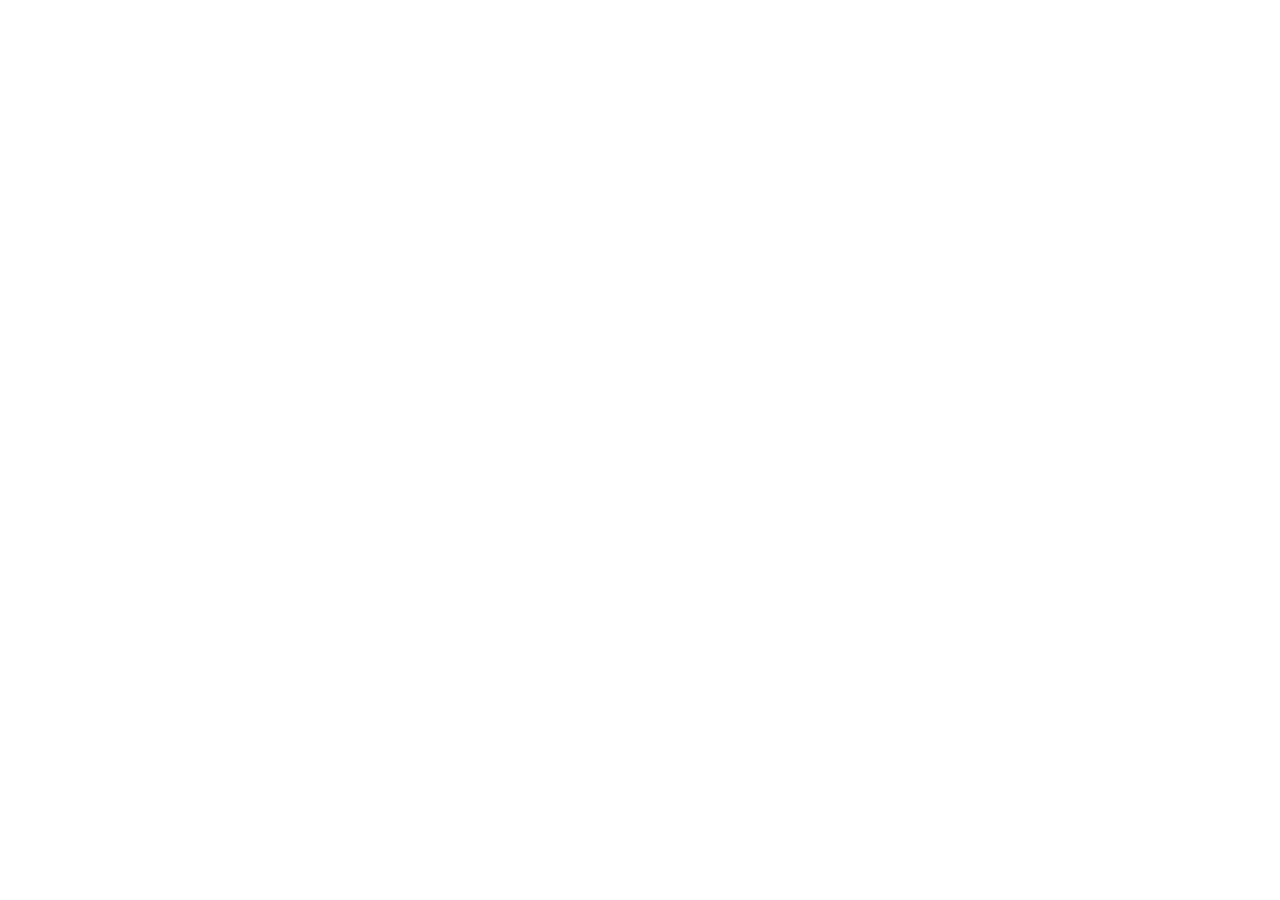
==== movie.html @ 46ea6512 "11/10/26 Création des pages js, Création des Components Header/Footer; Créations lien script dans le" ====
<!DOCTYPE html>
<html lang="fr">
<head>
    <meta charset="UTF-8">
    <meta name="viewport" content="width=device-width, initial-scale=1.0">
    <title>Movie</title>
</head>
<body>
    <header id="header"></header>
    <main>

    </main>
    <footer id="footer"></footer>
    <script src="assets/components/header.js"></script>
    <script src="assets/components/footer.js"></script>
    <script src="assets/js/movie.js"></script>
</body>
</html>
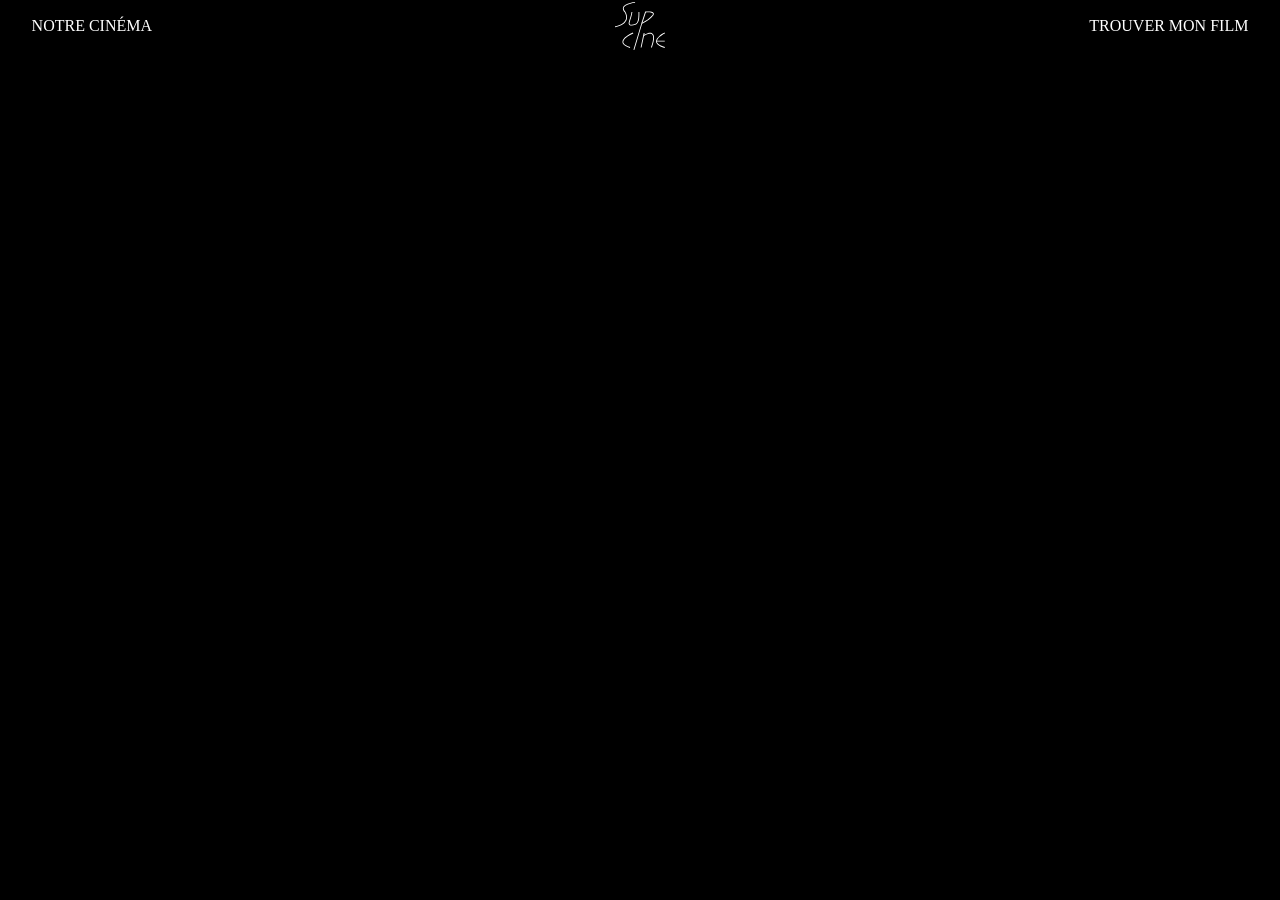
==== commit f015cc2b: "11/10/26 Création du header et de ses fonctionnalités; Insertion du logo; Modifiaction du CSS pour l" ====
--- a/movie.html
+++ b/movie.html
@@ -3,6 +3,7 @@
 <head>
     <meta charset="UTF-8">
     <meta name="viewport" content="width=device-width, initial-scale=1.0">
+    <link rel="stylesheet" href="./assets/css/style.css">
     <title>Movie</title>
 </head>
 <body>
--- a/assets/css/style.css
+++ b/assets/css/style.css
@@ -0,0 +1,92 @@
+/* #region *** GENERAL *** */
+
+body {
+    background-color: black;
+    color: white;
+    width: 100%;
+    min-height: 100vh;
+    margin: 0;
+}
+
+.container {
+    padding-inline: 2rem;
+    display: flex;
+    flex-direction: column;
+    flex-wrap: wrap;
+    justify-content: start;
+    align-self: start;
+    align-items: flex-start;
+}
+
+@media screen and (min-width: 792px) {
+    .container {
+        padding-inline: 8rem;
+        padding-block: 2rem;
+    }
+}
+
+/* #region *** HEADER *** */
+
+.headerNav {
+    display: flex;
+    flex-direction: column;
+    align-items: center;
+    max-width: 100%;
+    padding-inline: 30px;
+}
+
+.headerNav a:nth-of-type(2) {
+    order: -1;
+}
+
+.headerNav a {
+    display: flex;
+    height: fit-content;
+    padding: 0.1rem;
+    color: inherit;
+    text-decoration: none;
+    text-transform: uppercase;
+}
+
+.headerNav a:hover, .headerNav a:focus {
+    text-decoration: underline;
+}
+
+@media screen and (min-width: 792px) {
+    .headerNav {
+        display: grid;
+        grid-template-columns: repeat(3, 1fr);
+    }
+
+    .headerNav a:nth-of-type(2) {
+        order: inherit;
+    }
+    
+    .headerNav :nth-of-type(2) {
+        justify-content: center;
+    }
+
+    .headerNav a:last-of-type {
+        justify-content: flex-end;
+    }
+}
+
+/* #endregion *** HEADER *** */
+
+/* #region *** FOOTER *** */
+
+/* #endregion *** FOOTER *** */
+
+/* #endregion *** GENERAL *** */
+
+/* #region *** Page : INDEX *** */
+
+/* #endregion *** Page : INDEX *** */
+
+/* #region *** Page : SEARCH *** */
+
+/* #endregion *** Page : SEARCH *** */
+
+/* #region *** Page : MOVIE *** */
+
+/* #endregion Page : MOVIE *** */
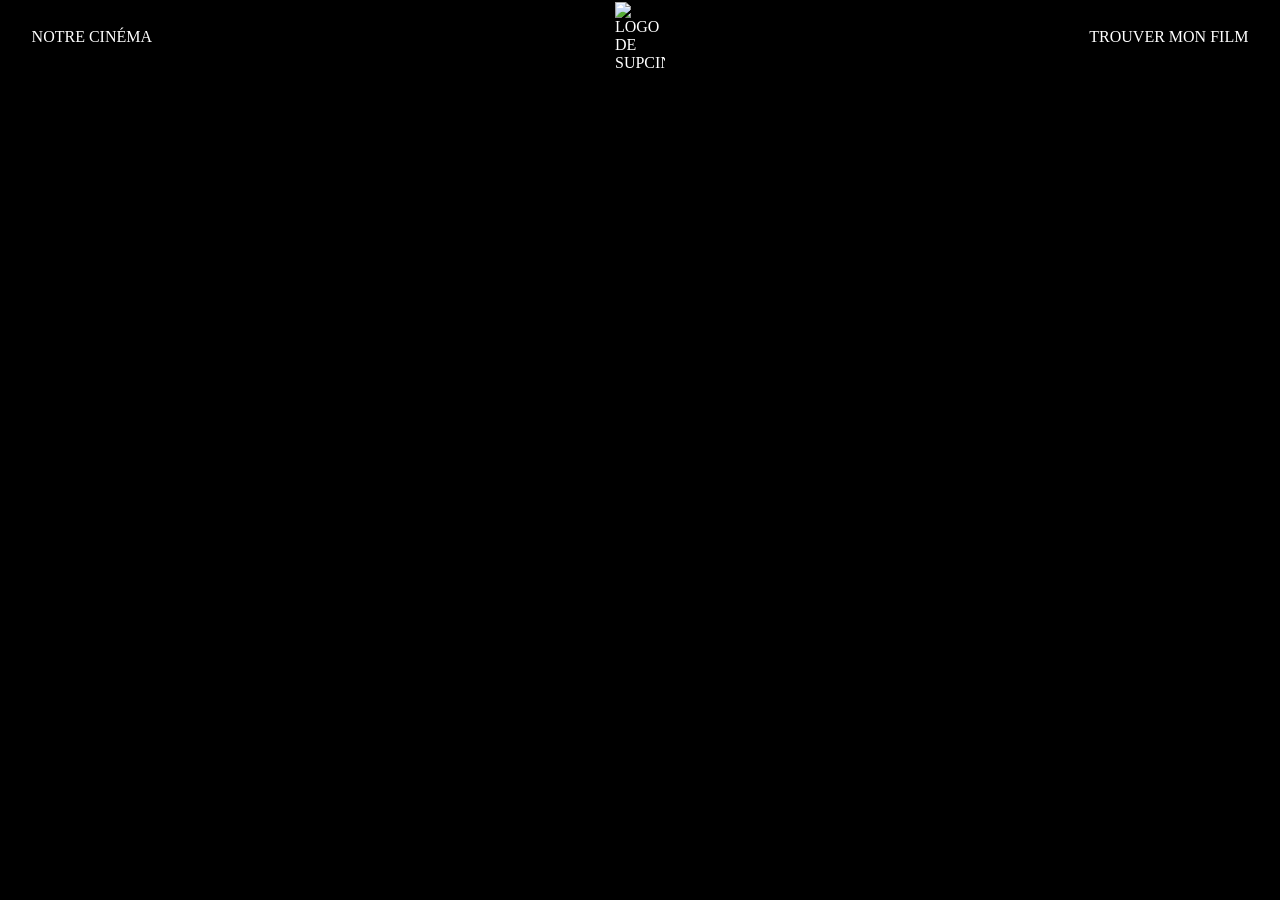
==== commit 02dfa0e2: "Modif : name stylesheet CSS; Modif Logos" ====
--- a/movie.html
+++ b/movie.html
@@ -3,8 +3,9 @@
 <head>
     <meta charset="UTF-8">
     <meta name="viewport" content="width=device-width, initial-scale=1.0">
-    <link rel="stylesheet" href="./assets/css/style.css">
-    <title>Movie</title>
+    <link rel="icon" href="./assets/img/logoBgcBlack.svg" type="image/x-icon">
+    <link rel="stylesheet" href="./assets/css/styles.css">
+    <title>Film</title>
 </head>
 <body>
     <header id="header"></header>
--- a/assets/css/styles.css
+++ b/assets/css/styles.css
@@ -0,0 +1,92 @@
+/* #region *** GENERAL *** */
+
+body {
+    background-color: black;
+    color: white;
+    width: 100%;
+    min-height: 100vh;
+    margin: 0;
+}
+
+.container {
+    padding-inline: 2rem;
+    display: flex;
+    flex-direction: column;
+    flex-wrap: wrap;
+    justify-content: start;
+    align-self: start;
+    align-items: flex-start;
+}
+
+@media screen and (min-width: 792px) {
+    .container {
+        padding-inline: 8rem;
+        padding-block: 2rem;
+    }
+}
+
+/* #region *** HEADER *** */
+
+.headerNav {
+    display: flex;
+    flex-direction: column;
+    align-items: center;
+    max-width: 100%;
+    padding-inline: 30px;
+}
+
+.headerNav a:nth-of-type(2) {
+    order: -1;
+}
+
+.headerNav a {
+    display: flex;
+    height: fit-content;
+    padding: 0.1rem;
+    color: inherit;
+    text-decoration: none;
+    text-transform: uppercase;
+}
+
+.headerNav a:hover, .headerNav a:focus {
+    text-decoration: underline;
+}
+
+@media screen and (min-width: 792px) {
+    .headerNav {
+        display: grid;
+        grid-template-columns: repeat(3, 1fr);
+    }
+
+    .headerNav a:nth-of-type(2) {
+        order: inherit;
+    }
+    
+    .headerNav :nth-of-type(2) {
+        justify-content: center;
+    }
+
+    .headerNav a:last-of-type {
+        justify-content: flex-end;
+    }
+}
+
+/* #endregion *** HEADER *** */
+
+/* #region *** FOOTER *** */
+
+/* #endregion *** FOOTER *** */
+
+/* #endregion *** GENERAL *** */
+
+/* #region *** Page : INDEX *** */
+
+/* #endregion *** Page : INDEX *** */
+
+/* #region *** Page : SEARCH *** */
+
+/* #endregion *** Page : SEARCH *** */
+
+/* #region *** Page : MOVIE *** */
+
+/* #endregion Page : MOVIE *** */
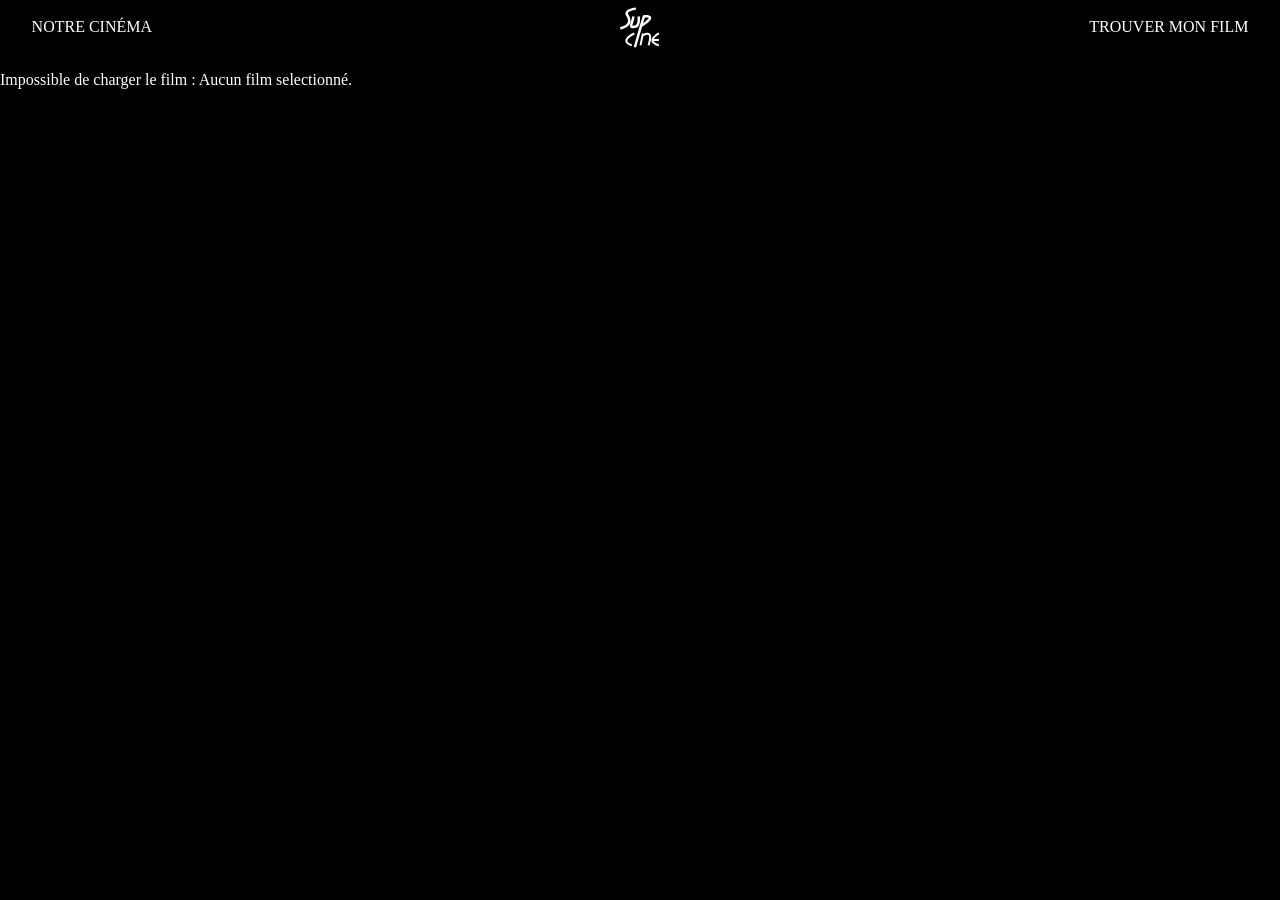
==== commit 9d5f1795: "21/10/26 Modification des fichiers .js en vue d'une refonte du site grâce à des templates pour les c" ====
--- a/movie.html
+++ b/movie.html
@@ -10,11 +10,12 @@
 <body>
     <header id="header"></header>
     <main>
-
+        <p data-message hidden></p>
+        <div data-movieCardContainer></div>
     </main>
     <footer id="footer"></footer>
     <script src="assets/components/header.js"></script>
     <script src="assets/components/footer.js"></script>
-    <script src="assets/js/movie.js"></script>
+    <script type="module" src="assets/js/movie.js"></script>
 </body>
 </html>
--- a/assets/css/styles.css
+++ b/assets/css/styles.css
@@ -85,6 +85,36 @@
 
 /* #region *** Page : SEARCH *** */
 
+#searchBar {
+    border-radius: 5em;
+}
+
+.containerResults {
+    display: grid;
+    grid-template-columns: repeat(auto-fill, minmax(500px, 1fr));
+}
+
+.movieCard {
+    border : 1px solid deeppink;
+}
+
+.posterCard {
+    border : 10px solid pink;
+}
+
+.headerCard {
+    border : 1px solid pink;
+    color : blue;
+}
+
+.bodyCard {
+    border : 1px solid pink;
+}
+
+.hide {
+    display: none;
+}
+
 /* #endregion *** Page : SEARCH *** */
 
 /* #region *** Page : MOVIE *** */
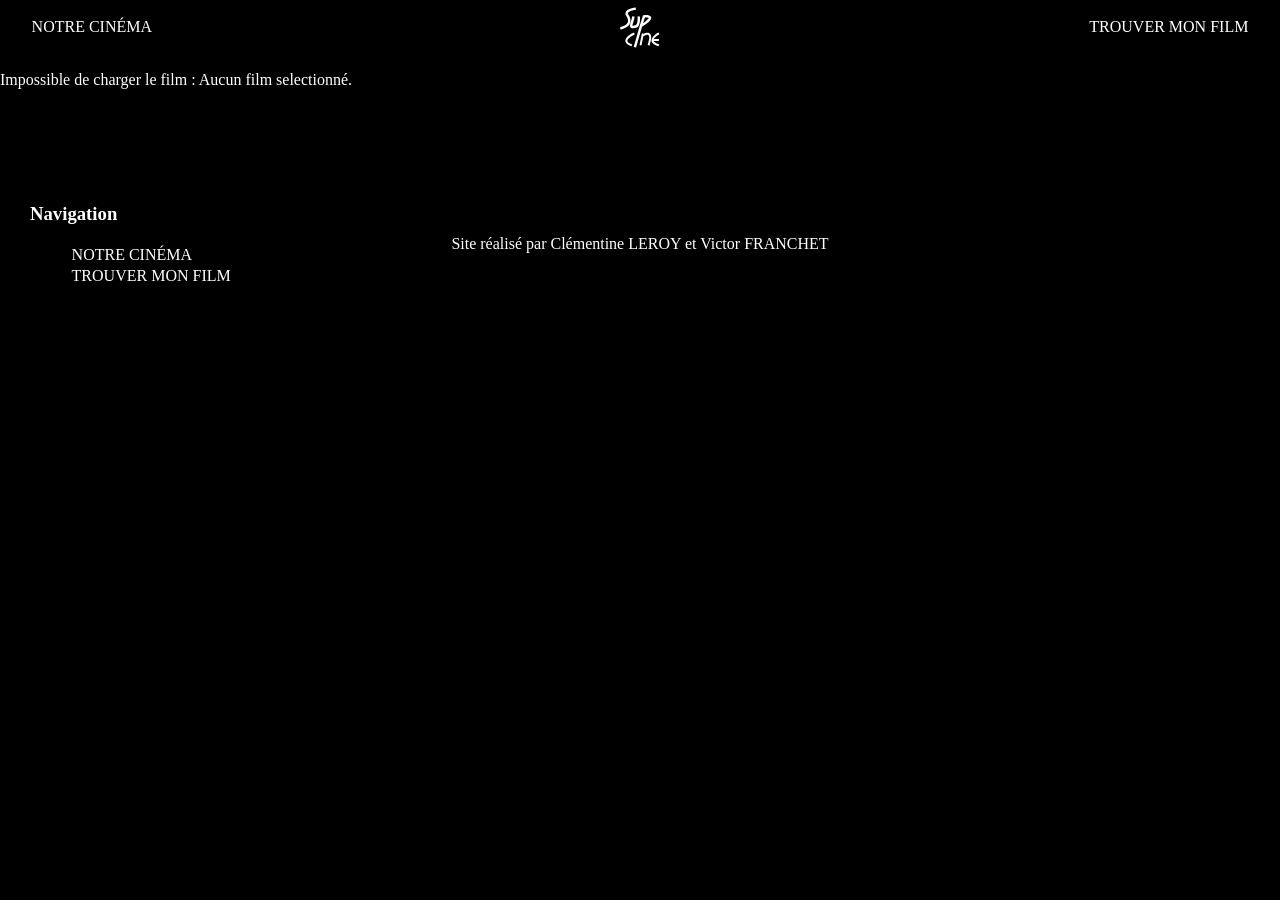
==== commit 1b2d6357: "21/10/26 Modification index : afficher des films de 2024 + CSS  pour les cartes et boutons" ====
--- a/movie.html
+++ b/movie.html
@@ -7,11 +7,11 @@
     <link rel="stylesheet" href="./assets/css/styles.css">
     <title>Film</title>
 </head>
-<body>
+<body id="movie">
     <header id="header"></header>
     <main>
         <p data-message hidden></p>
-        <div data-movieCardContainer></div>
+        <ul data-movieCardContainer class="container"></ul>
     </main>
     <footer id="footer"></footer>
     <script src="assets/components/header.js"></script>
--- a/assets/css/styles.css
+++ b/assets/css/styles.css
@@ -18,6 +18,71 @@
     align-items: flex-start;
 }
 
+ul {
+    list-style-type: none;
+}
+
+a {
+    color: inherit;
+    text-decoration: none;
+}
+
+a:hover, a:focus {
+    text-decoration: underline deeppink;
+}
+
+p {
+    max-width: 80ch;
+}
+
+button {
+    padding: 10px;
+    background-color: pink;
+    background-image: radial-gradient( ellipse at center, pink 50%, deeppink 100%);
+    border: 1px solid deeppink;
+    background-size: 200% 200%;
+    background-position: center;
+    border-radius: 8px;
+    transition: background-size 0.3s ease-in-out;
+}
+
+button:hover {
+    background-size: 100% 100%;
+}
+
+.listCard{
+    display: flex;
+    flex-wrap: wrap;
+    align-items: flex-start;
+    justify-content: flex-start;
+    gap: 1rem;
+}
+
+.listCard>li {
+    display: flex;
+    flex-direction: column;
+    align-items: center;
+    justify-content: center;
+    border-radius: 15px;
+    border: 1px solid pink;
+    height: fit-content;
+    min-width: 80px;
+    max-width: 250px;
+}
+
+.listCard h3 {
+    margin-block: 10px;
+}
+
+.listCard img{
+    width: 100%;
+    border-radius: 15px;
+}
+
+.cardContent {
+    padding-inline: 10px;
+}
+
 @media screen and (min-width: 792px) {
     .container {
         padding-inline: 8rem;
@@ -27,7 +92,7 @@
 
 /* #region *** HEADER *** */
 
-.headerNav {
+.headerNav, footer {
     display: flex;
     flex-direction: column;
     align-items: center;
@@ -39,7 +104,7 @@
     order: -1;
 }
 
-.headerNav a {
+.headerNav a, footer a {
     display: flex;
     height: fit-content;
     padding: 0.1rem;
@@ -48,12 +113,16 @@
     text-transform: uppercase;
 }
 
-.headerNav a:hover, .headerNav a:focus {
+.headerNav a:hover, .headerNav a:focus, footer a:hover, footer a:focus {
     text-decoration: underline;
 }
 
+footer p {
+    text-align: center;
+}
+
 @media screen and (min-width: 792px) {
-    .headerNav {
+    .headerNav, footer {
         display: grid;
         grid-template-columns: repeat(3, 1fr);
     }
@@ -73,10 +142,6 @@
 
 /* #endregion *** HEADER *** */
 
-/* #region *** FOOTER *** */
-
-/* #endregion *** FOOTER *** */
-
 /* #endregion *** GENERAL *** */
 
 /* #region *** Page : INDEX *** */
@@ -86,37 +151,20 @@
 /* #region *** Page : SEARCH *** */
 
 #searchBar {
-    border-radius: 5em;
-}
-
-.containerResults {
-    display: grid;
-    grid-template-columns: repeat(auto-fill, minmax(500px, 1fr));
-}
-
-.movieCard {
-    border : 1px solid deeppink;
-}
-
-.posterCard {
-    border : 10px solid pink;
-}
-
-.headerCard {
-    border : 1px solid pink;
-    color : blue;
-}
-
-.bodyCard {
-    border : 1px solid pink;
-}
-
-.hide {
-    display: none;
+    border-radius: 8px;
+    padding: 10px;
+    background-color: pink;
 }
 
 /* #endregion *** Page : SEARCH *** */
 
 /* #region *** Page : MOVIE *** */
 
+#movie .movieCard {
+    display: flex;
+    flex-wrap: wrap;
+    justify-content: center;
+    align-items: center;
+}
+
 /* #endregion Page : MOVIE *** */
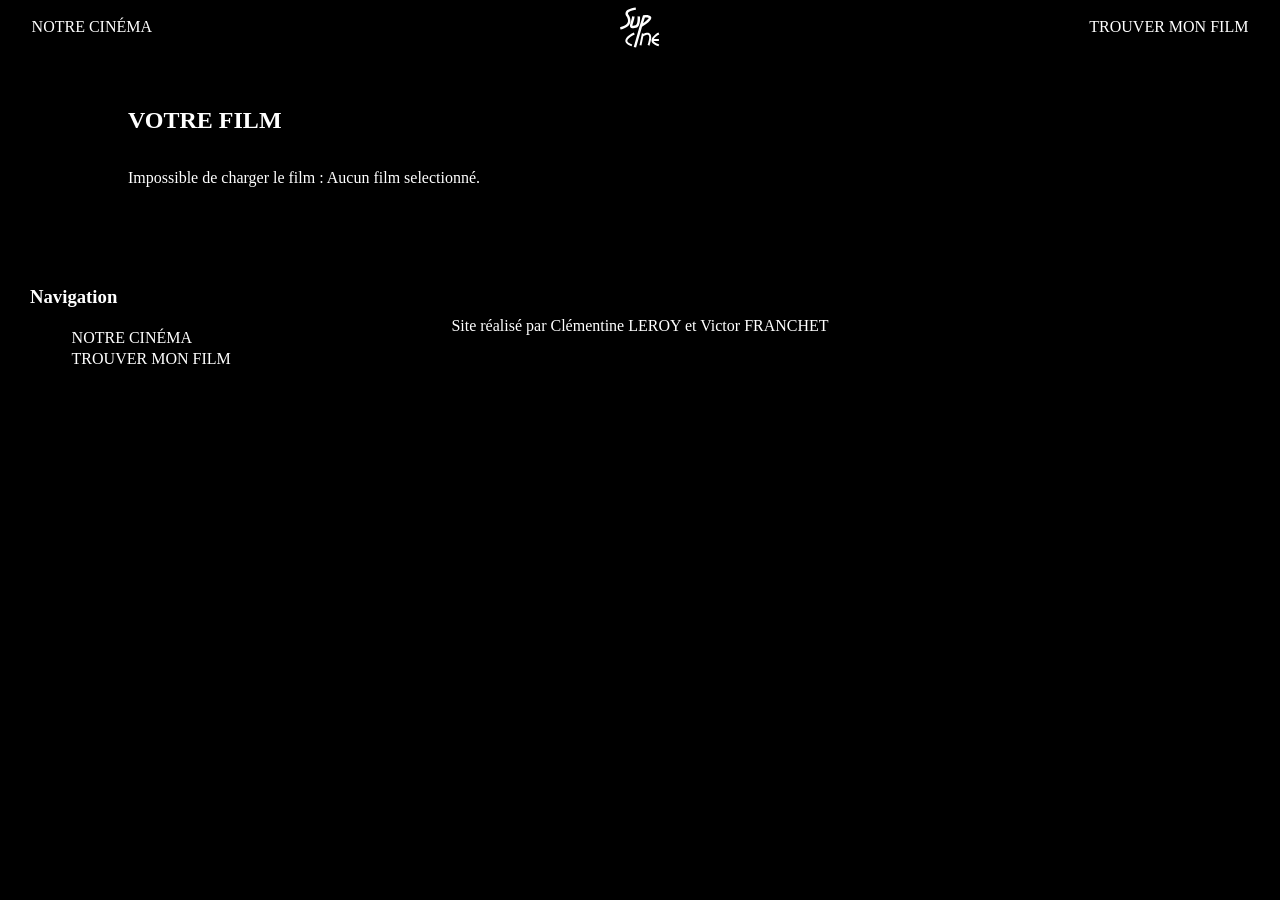
==== commit 7c869945: "21/10/26 Ajout h1 et section container pour la page movie" ====
--- a/movie.html
+++ b/movie.html
@@ -10,8 +10,11 @@
 <body id="movie">
     <header id="header"></header>
     <main>
-        <p data-message hidden></p>
-        <ul data-movieCardContainer class="container"></ul>
+        <section class="container">
+            <h1> Votre film</h1>
+            <p data-message hidden></p>
+            <ul data-movieCardContainer></ul>
+        </section>
     </main>
     <footer id="footer"></footer>
     <script src="assets/components/header.js"></script>
--- a/assets/css/styles.css
+++ b/assets/css/styles.css
@@ -16,6 +16,10 @@
     justify-content: start;
     align-self: start;
     align-items: flex-start;
+}
+
+h1 {
+    text-transform: uppercase;
 }
 
 ul {
@@ -90,7 +94,7 @@
     }
 }
 
-/* #region *** HEADER *** */
+/* #region *** HEADER / FOOTER *** */
 
 .headerNav, footer {
     display: flex;
@@ -114,7 +118,7 @@
 }
 
 .headerNav a:hover, .headerNav a:focus, footer a:hover, footer a:focus {
-    text-decoration: underline;
+    text-decoration: underline deeppink;
 }
 
 footer p {
@@ -140,13 +144,9 @@
     }
 }
 
-/* #endregion *** HEADER *** */
+/* #endregion *** HEADER / FOOTER  *** */
 
 /* #endregion *** GENERAL *** */
-
-/* #region *** Page : INDEX *** */
-
-/* #endregion *** Page : INDEX *** */
 
 /* #region *** Page : SEARCH *** */
 
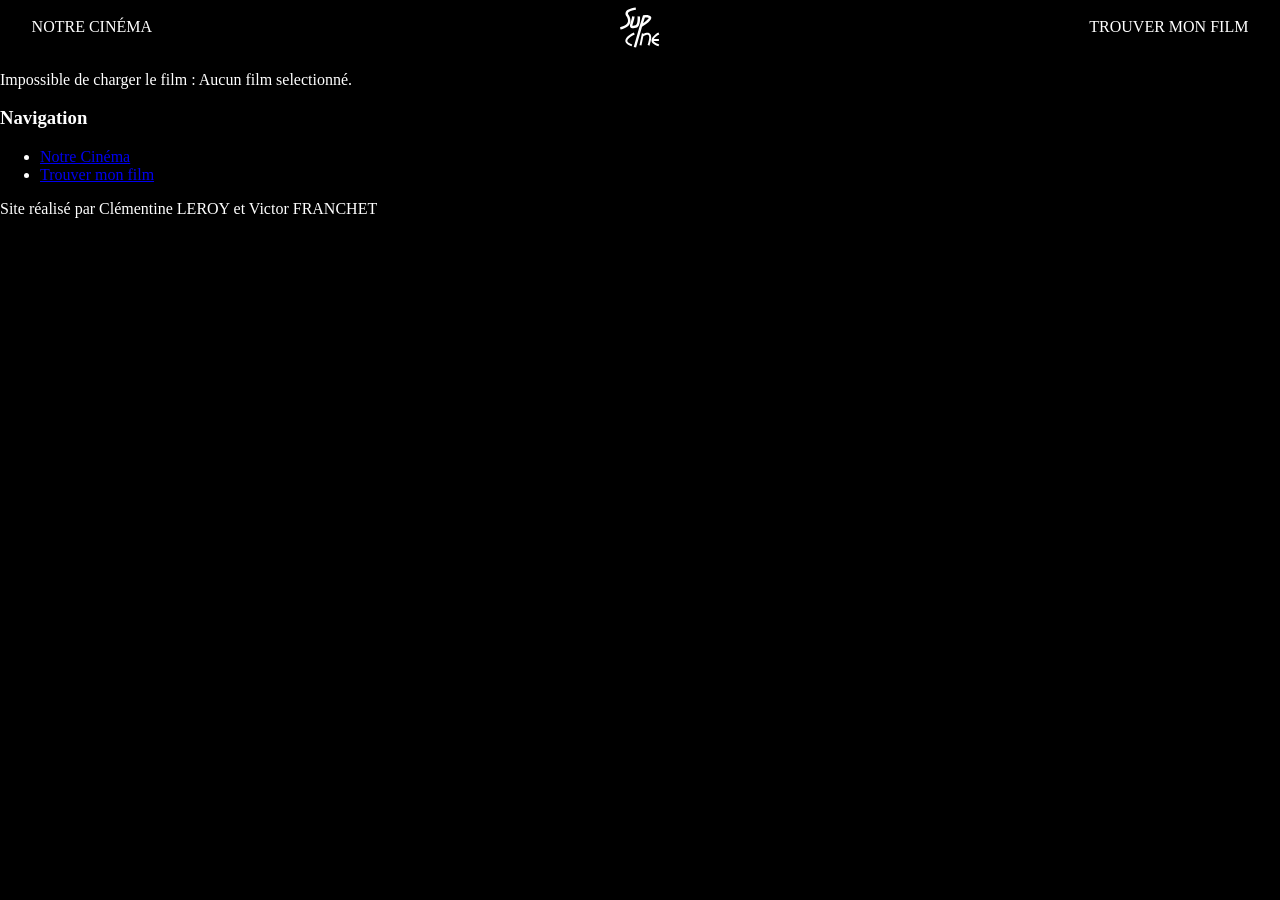
==== commit 09526308: "/21/10/26 : modifications css" ====
--- a/movie.html
+++ b/movie.html
@@ -7,14 +7,11 @@
     <link rel="stylesheet" href="./assets/css/styles.css">
     <title>Film</title>
 </head>
-<body id="movie">
+<body>
     <header id="header"></header>
     <main>
-        <section class="container">
-            <h1> Votre film</h1>
-            <p data-message hidden></p>
-            <ul data-movieCardContainer></ul>
-        </section>
+        <p data-message hidden></p>
+        <ul class="listCard" data-movieCardContainer></ul>
     </main>
     <footer id="footer"></footer>
     <script src="assets/components/header.js"></script>
--- a/assets/css/styles.css
+++ b/assets/css/styles.css
@@ -18,73 +18,8 @@
     align-items: flex-start;
 }
 
-h1 {
-    text-transform: uppercase;
-}
-
-ul {
-    list-style-type: none;
-}
-
-a {
-    color: inherit;
-    text-decoration: none;
-}
-
-a:hover, a:focus {
-    text-decoration: underline deeppink;
-}
-
-p {
-    max-width: 80ch;
-}
-
-button {
-    padding: 10px;
-    background-color: pink;
-    background-image: radial-gradient( ellipse at center, pink 50%, deeppink 100%);
-    border: 1px solid deeppink;
-    background-size: 200% 200%;
-    background-position: center;
-    border-radius: 8px;
-    transition: background-size 0.3s ease-in-out;
-}
-
-button:hover {
-    background-size: 100% 100%;
-}
-
-.listCard{
-    display: flex;
-    flex-wrap: wrap;
-    align-items: flex-start;
-    justify-content: flex-start;
-    gap: 1rem;
-}
-
-.listCard>li {
-    display: flex;
-    flex-direction: column;
-    align-items: center;
-    justify-content: center;
-    border-radius: 15px;
-    border: 1px solid pink;
-    height: fit-content;
-    min-width: 80px;
-    max-width: 250px;
-}
-
-.listCard h3 {
-    margin-block: 10px;
-}
-
-.listCard img{
-    width: 100%;
-    border-radius: 15px;
-}
-
-.cardContent {
-    padding-inline: 10px;
+.listCard {
+    list-style-type: none
 }
 
 @media screen and (min-width: 792px) {
@@ -94,9 +29,9 @@
     }
 }
 
-/* #region *** HEADER / FOOTER *** */
+/* #region *** HEADER *** */
 
-.headerNav, footer {
+.headerNav {
     display: flex;
     flex-direction: column;
     align-items: center;
@@ -108,7 +43,7 @@
     order: -1;
 }
 
-.headerNav a, footer a {
+.headerNav a {
     display: flex;
     height: fit-content;
     padding: 0.1rem;
@@ -117,16 +52,12 @@
     text-transform: uppercase;
 }
 
-.headerNav a:hover, .headerNav a:focus, footer a:hover, footer a:focus {
-    text-decoration: underline deeppink;
-}
-
-footer p {
-    text-align: center;
+.headerNav a:hover, .headerNav a:focus {
+    text-decoration: underline;
 }
 
 @media screen and (min-width: 792px) {
-    .headerNav, footer {
+    .headerNav {
         display: grid;
         grid-template-columns: repeat(3, 1fr);
     }
@@ -144,27 +75,58 @@
     }
 }
 
-/* #endregion *** HEADER / FOOTER  *** */
+/* #endregion *** HEADER *** */
+
+
+/* #region *** FOOTER *** */
+
+/* #endregion *** FOOTER *** */
+
 
 /* #endregion *** GENERAL *** */
+
+
+/* #region *** Page : INDEX *** */
+
+
+/* #endregion *** Page : INDEX *** */
+
 
 /* #region *** Page : SEARCH *** */
 
 #searchBar {
-    border-radius: 8px;
-    padding: 10px;
-    background-color: pink;
+    border-radius: 5em;
+}
+
+.containerResults {
+    display: grid;
+    grid-template-columns: repeat(auto-fill, minmax(500px, 1fr));
+}
+
+.movieCard {
+    border : 1px solid deeppink;
+}
+
+.posterCard {
+    border : 10px solid pink;
+}
+
+.headerCard {
+    border : 1px solid pink;
+    color : blue;
+}
+
+.bodyCard {
+    border : 1px solid pink;
+}
+
+.hide {
+    display: none;
 }
 
 /* #endregion *** Page : SEARCH *** */
 
+
 /* #region *** Page : MOVIE *** */
 
-#movie .movieCard {
-    display: flex;
-    flex-wrap: wrap;
-    justify-content: center;
-    align-items: center;
-}
-
 /* #endregion Page : MOVIE *** */
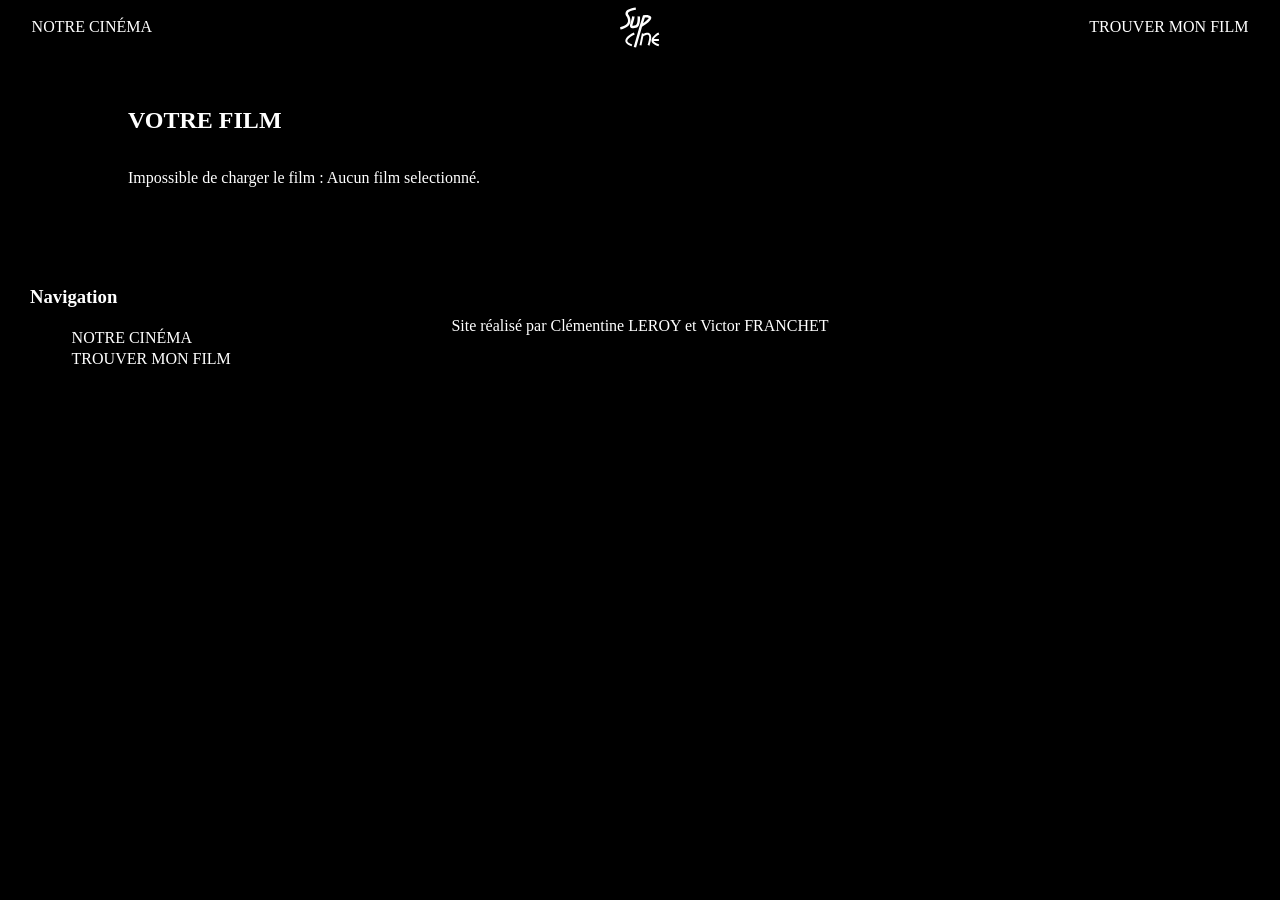
==== commit f7460327: "Merge pull request #3 from Clementine-Leroy-SUPINFO/dev-Vic 21/10/26 Ajout h1 et section container p" ====
--- a/movie.html
+++ b/movie.html
@@ -7,11 +7,14 @@
     <link rel="stylesheet" href="./assets/css/styles.css">
     <title>Film</title>
 </head>
-<body>
+<body id="movie">
     <header id="header"></header>
     <main>
-        <p data-message hidden></p>
-        <ul class="listCard" data-movieCardContainer></ul>
+        <section class="container">
+            <h1> Votre film</h1>
+            <p data-message hidden></p>
+            <ul data-movieCardContainer></ul>
+        </section>
     </main>
     <footer id="footer"></footer>
     <script src="assets/components/header.js"></script>
--- a/assets/css/styles.css
+++ b/assets/css/styles.css
@@ -18,8 +18,73 @@
     align-items: flex-start;
 }
 
-.listCard {
-    list-style-type: none
+h1 {
+    text-transform: uppercase;
+}
+
+ul {
+    list-style-type: none;
+}
+
+a {
+    color: inherit;
+    text-decoration: none;
+}
+
+a:hover, a:focus {
+    text-decoration: underline deeppink;
+}
+
+p {
+    max-width: 80ch;
+}
+
+button {
+    padding: 10px;
+    background-color: pink;
+    background-image: radial-gradient( ellipse at center, pink 50%, deeppink 100%);
+    border: 1px solid deeppink;
+    background-size: 200% 200%;
+    background-position: center;
+    border-radius: 8px;
+    transition: background-size 0.3s ease-in-out;
+}
+
+button:hover {
+    background-size: 100% 100%;
+}
+
+.listCard{
+    display: flex;
+    flex-wrap: wrap;
+    align-items: flex-start;
+    justify-content: flex-start;
+    gap: 1rem;
+}
+
+.listCard>li {
+    display: flex;
+    flex-direction: column;
+    align-items: center;
+    justify-content: center;
+    border-radius: 15px;
+    border: 1px solid pink;
+    height: fit-content;
+    min-width: 80px;
+    max-width: 250px;
+}
+
+.listCard h3 {
+    margin-block: 10px;
+}
+
+.listCard img{
+    width: 100%;
+    border-radius: 15px;
+}
+
+.cardContent {
+    padding-inline: 10px;
 }
 
 @media screen and (min-width: 792px) {
@@ -29,9 +94,9 @@
     }
 }
 
-/* #region *** HEADER *** */
+/* #region *** HEADER / FOOTER *** */
 
-.headerNav {
+.headerNav, footer {
     display: flex;
     flex-direction: column;
     align-items: center;
@@ -43,7 +108,7 @@
     order: -1;
 }
 
-.headerNav a {
+.headerNav a, footer a {
     display: flex;
     height: fit-content;
     padding: 0.1rem;
@@ -52,12 +117,16 @@
     text-transform: uppercase;
 }
 
-.headerNav a:hover, .headerNav a:focus {
-    text-decoration: underline;
+.headerNav a:hover, .headerNav a:focus, footer a:hover, footer a:focus {
+    text-decoration: underline deeppink;
+}
+
+footer p {
+    text-align: center;
 }
 
 @media screen and (min-width: 792px) {
-    .headerNav {
+    .headerNav, footer {
         display: grid;
         grid-template-columns: repeat(3, 1fr);
     }
@@ -75,58 +144,27 @@
     }
 }
 
-/* #endregion *** HEADER *** */
-
-
-/* #region *** FOOTER *** */
-
-/* #endregion *** FOOTER *** */
-
+/* #endregion *** HEADER / FOOTER  *** */
 
 /* #endregion *** GENERAL *** */
-
-
-/* #region *** Page : INDEX *** */
-
-
-/* #endregion *** Page : INDEX *** */
-
 
 /* #region *** Page : SEARCH *** */
 
 #searchBar {
-    border-radius: 5em;
-}
-
-.containerResults {
-    display: grid;
-    grid-template-columns: repeat(auto-fill, minmax(500px, 1fr));
-}
-
-.movieCard {
-    border : 1px solid deeppink;
-}
-
-.posterCard {
-    border : 10px solid pink;
-}
-
-.headerCard {
-    border : 1px solid pink;
-    color : blue;
-}
-
-.bodyCard {
-    border : 1px solid pink;
-}
-
-.hide {
-    display: none;
+    border-radius: 8px;
+    padding: 10px;
+    background-color: pink;
 }
 
 /* #endregion *** Page : SEARCH *** */
 
-
 /* #region *** Page : MOVIE *** */
 
+#movie .movieCard {
+    display: flex;
+    flex-wrap: wrap;
+    justify-content: center;
+    align-items: center;
+}
+
 /* #endregion Page : MOVIE *** */
